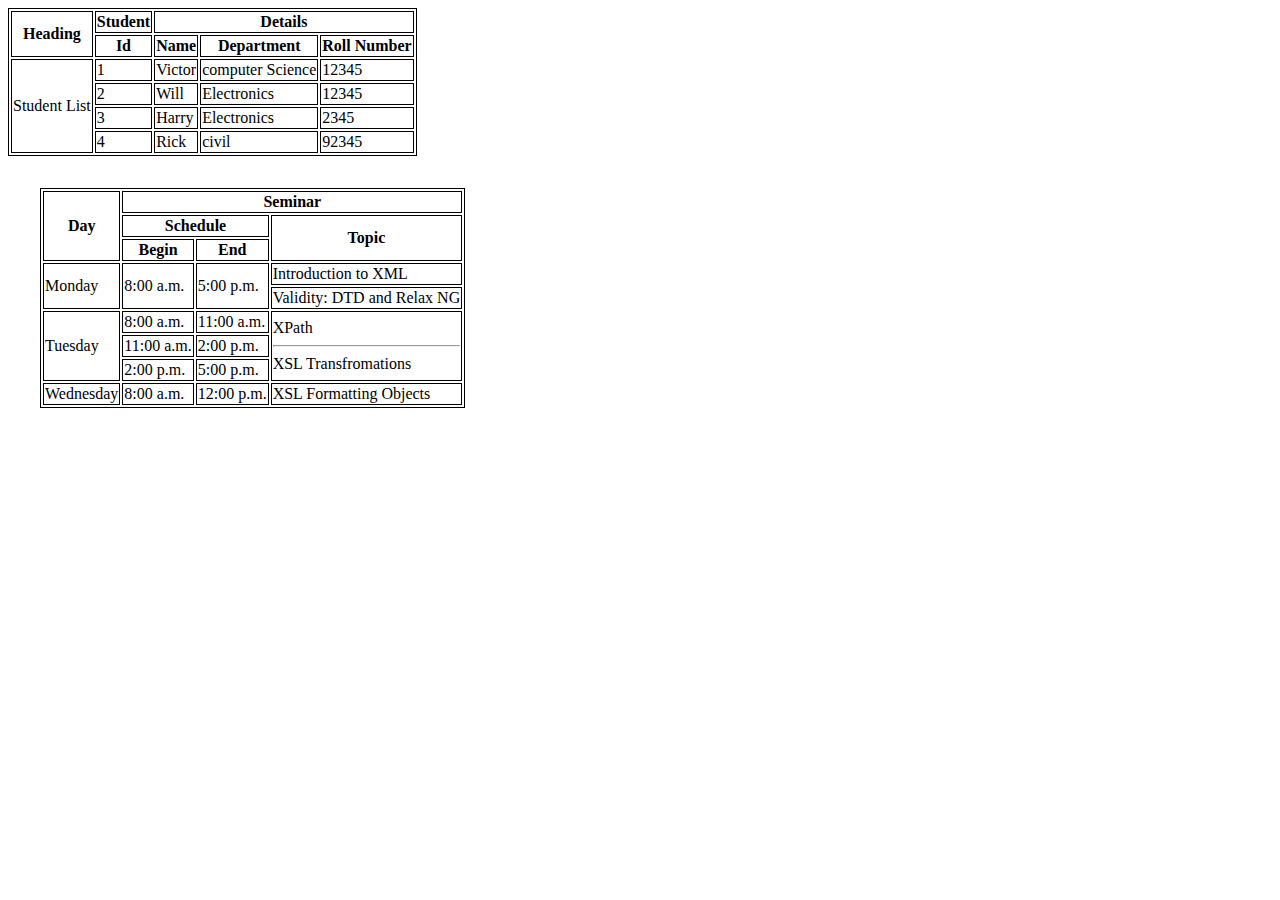
==== lab3.html @ 5f8f897f "Create lab3.html" ====
<!DOCTYPE html>
<html lang="en">
<head>
    <meta charset="UTF-8">
    <meta name="viewport" content="width=device-width, initial-scale=1.0">
    <title>lab 2</title>
    <style>
        tr, td, th{
            border: 1px solid black;
        }
    </style>
</head>
<body>
    <table style="border: 1px solid black;">
        <tr><!-- heading line1 -->
            <th style="border: 1px solid black;" rowspan="2" colspan="2">Heading</th>
            <th style="border: 1px solid black;" >Student</th>
            <th style="border: 1px solid black;"colspan="4" >Details</th>
    </tr>
    <tr><!-- heading line2 -->
        <th style="border: 1px solid black;" >Id</th>
        <th style="border: 1px solid black;">Name</th>
        <th style="border: 1px solid black;">Department</th>
        <th style="border: 1px solid black;">Roll Number</th>
    </tr>
    <tr><!-- data row 1 -->
        <td style="border: 1px solid black;" rowspan="4" colspan="2">Student List</td>
        <td style="border: 1px solid black;">1</td>
        <td style="border: 1px solid black;">Victor</td>
        <td style="border: 1px solid black;">computer Science</td>
        <td style="border: 1px solid black;">12345</td>
    </tr>
    <tr><!-- data row 2 -->
        <td style="border: 1px solid black;">2</td>
        <td style="border: 1px solid black;">Will</td>
        <td style="border: 1px solid black;">Electronics</td>
        <td style="border: 1px solid black;">12345</td>
    </tr>
     <tr><!-- data row 3 -->
        <td style="border: 1px solid black;">3</td>
        <td style="border: 1px solid black;">Harry</td>
        <td style="border: 1px solid black;">Electronics</td>
        <td style="border: 1px solid black;">2345</td>
    </tr>
    <tr><!-- data row 4 -->
        <td style="border: 1px solid black;">4</td>
        <td style="border: 1px solid black;">Rick</td>
        <td style="border: 1px solid black;">civil</td>
        <td style="border: 1px solid black;">92345</td>
    </tr> 
        
    </table>   

    <!-- //////////////////Table 02////////////////////// -->

    <table style="border: 1px solid black; margin: 2rem;">
        <tr><!-- heading row 1 -->
            <th style="border: 1px solid black;" rowspan="3"> Day</th>
            <th style="border: 1px solid black;" colspan="6"> Seminar</th>
        </tr>

        <tr> <!-- Heading row 2 -->
            <th style="border: 1px solid black;" colspan="2">Schedule </th>
            <th style="border: 1px solid black;" colspan="3" rowspan="2"> Topic</th>
        </tr>

        <tr>  <!-- Heading row 3 -->
            <th style="border: 1px solid black;">Begin</th>
            <th style="border: 1px solid black;">End</th>
        </tr>
        <tr> <!-- data row 1 -->
            <td style="border: 1px solid black;" rowspan="2">Monday</td>
            <td style="border: 1px solid black;" rowspan="2">8:00 a.m.</td>
            <td style="border: 1px solid black;" rowspan="2">5:00 p.m.</td>
            <td style="border: 1px solid black;"> Introduction to XML</td>
        </tr>
        <tr><!-- data row 2 -->
            <td style="border: 1px solid black;">Validity: DTD and Relax NG</td>
            </tr>

            <tr><!-- data row 3 -->
                <td style="border: 1px solid black;" rowspan="3">Tuesday</td>
                <td style="border: 1px solid black;">8:00 a.m.</td>
                <td style="border: 1px solid black;">11:00 a.m.</td>
                <td style="border: 1px solid black;" rowspan="3">XPath <hr>XSL Transfromations  </td>
               </tr>

               <tr><!-- tuesday row 2 -->
                <td>11:00 a.m.</td>
                <td>2:00 p.m. </td>
                <!-- <td>XSL Transfromations</td> -->
               </tr>

               <tr><!-- tue row 3 -->
                <td>2:00 p.m.</td>
                <td>5:00 p.m.</td>
               </tr>

               <tr>
                <td>Wednesday</td>
                <td>8:00 a.m.</td>
                <td>12:00 p.m.</td>
                <td>XSL Formatting Objects</td>
               </tr>
    </table>

</body>
</html>
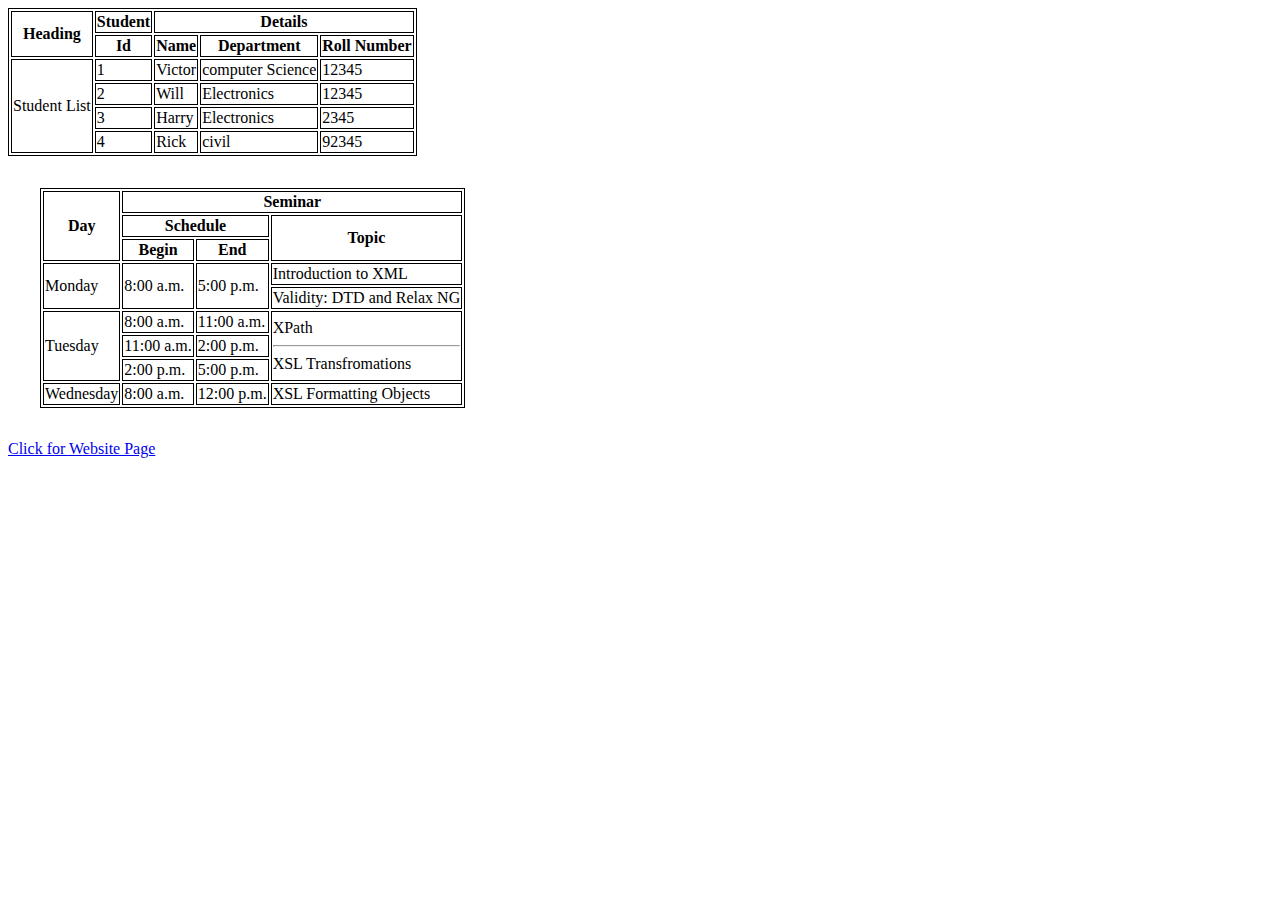
==== commit ed8b86d4: "style page" ====
--- a/lab3.html
+++ b/lab3.html
@@ -103,6 +103,7 @@
                 <td>XSL Formatting Objects</td>
                </tr>
     </table>
+    <a href="/page1.html">Click for Website Page</a>
 
 </body>
 </html>